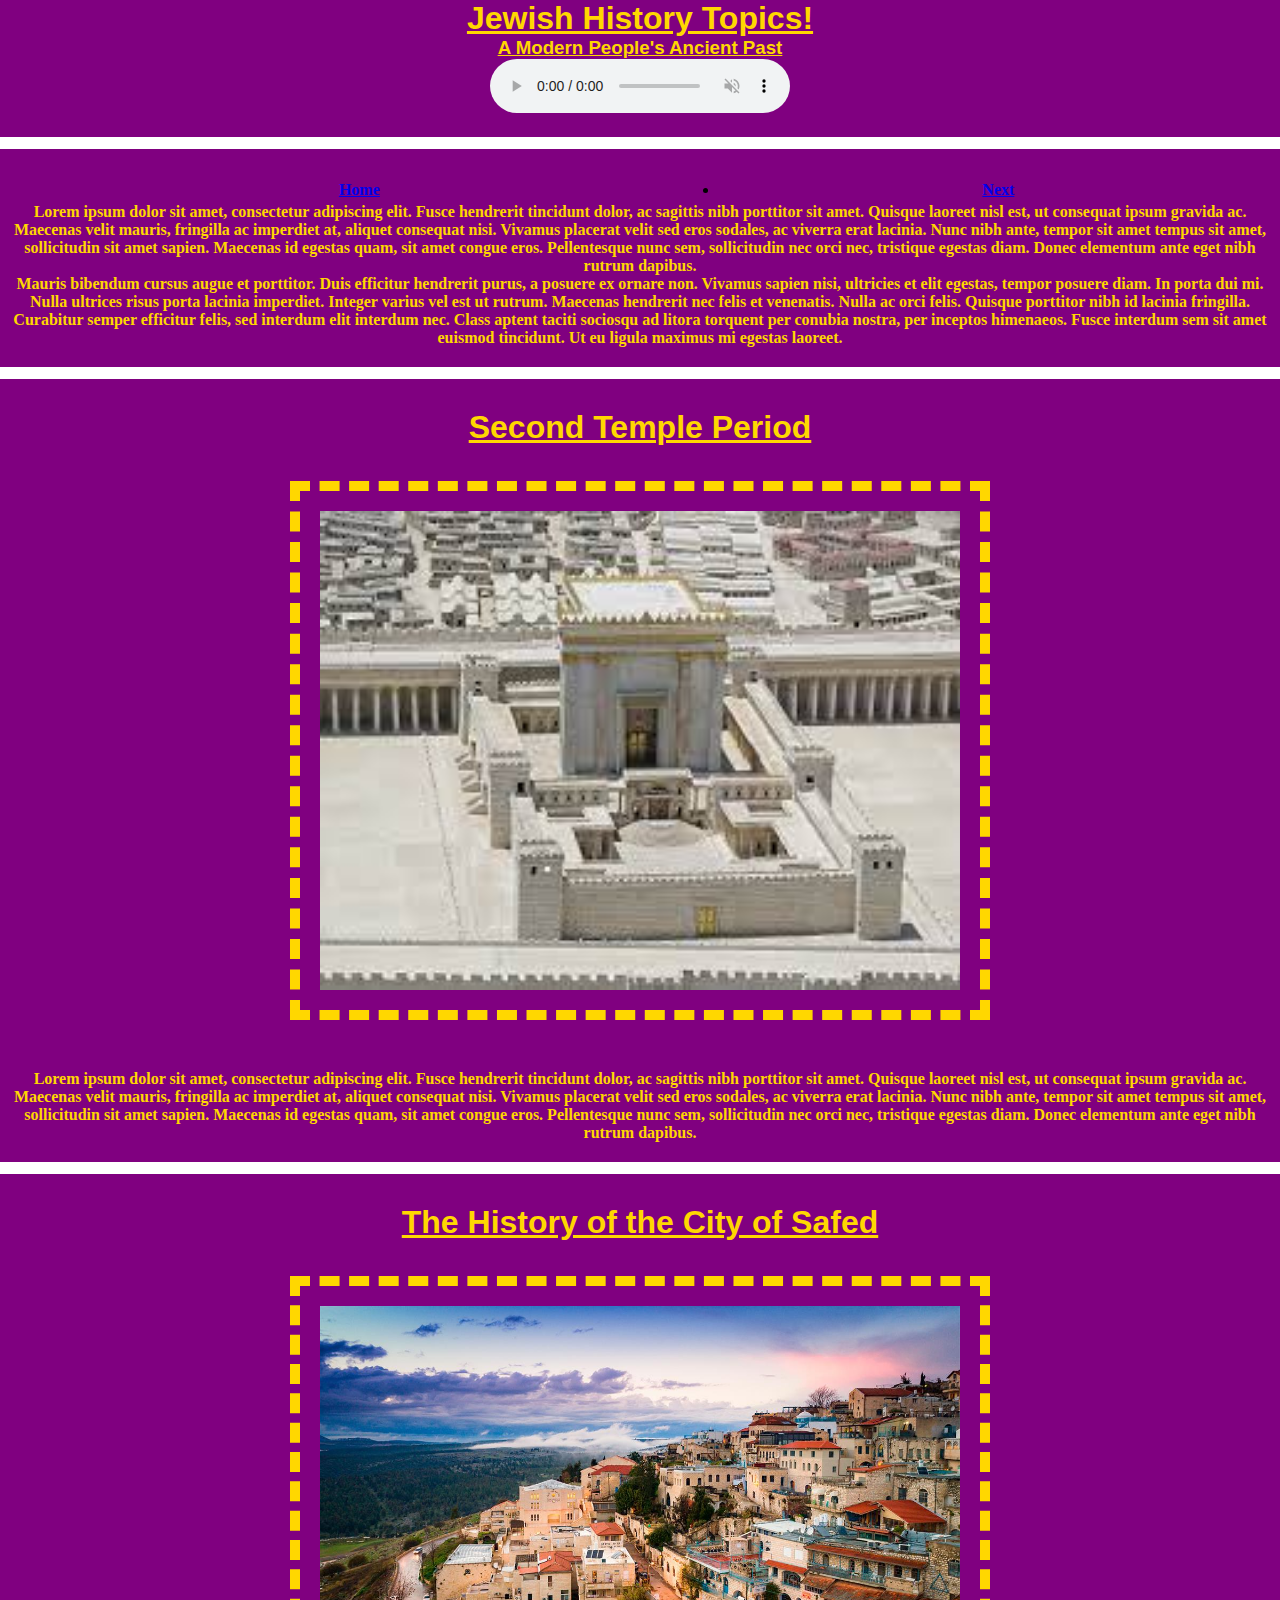
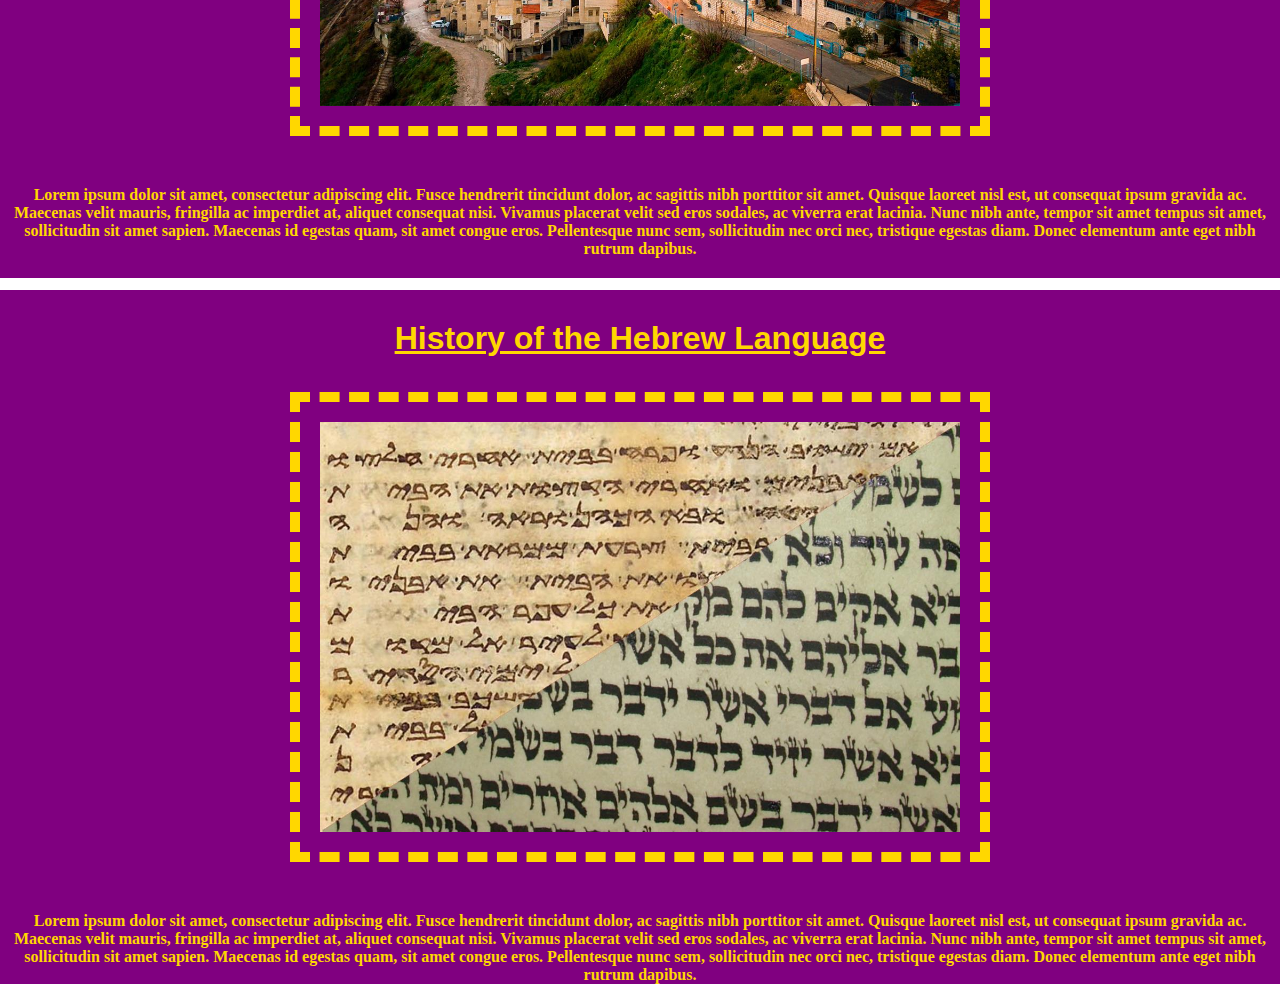
==== index.html @ e485bce6 "Initial commit" ====
<!DOCTYPE html>
<html lang="en">
<head>
    <meta charset="UTF-8">
    <meta name="viewport" content="width=device-width, initial-scale=1.0">
    <title>Jewish History Topics</title>
    <link rel="stylesheet" href="css/style.css">
</head>
<body>
    <div class="ethan"> 
        <h1 class="test"> Jewish History Topics!</h1>
        
    </div>

    <div class="egg">

        <h3 class="test">A Modern People's Ancient Past</h3>
    </div>
    <audio src="media/audio/The mysterious tribal music of Sephardic Jews - Kondja mia (official video).mp3" autoplay muted controls></audio>

    <hr color="gold" />
    <table style="width:100%">
        <tr>
          <th><ul><li><a href="#home">Home</a></li></ul></th>
          
          <th><ul><li><a href="#home">Next</a></li></ul></th>
        </tr>
        <tr>

        </tr>
      </table>
      
    <p> 
        Lorem ipsum dolor sit amet, consectetur adipiscing elit. Fusce hendrerit tincidunt dolor, ac sagittis nibh porttitor sit amet. Quisque laoreet nisl est, ut consequat ipsum gravida ac. Maecenas velit mauris, fringilla ac imperdiet at, aliquet consequat nisi. Vivamus placerat velit sed eros sodales, ac viverra erat lacinia. Nunc nibh ante, tempor sit amet tempus sit amet, sollicitudin sit amet sapien. Maecenas id egestas quam, sit amet congue eros. Pellentesque nunc sem, sollicitudin nec orci nec, tristique egestas diam. Donec elementum ante eget nibh rutrum dapibus.

    </p>

       

    <p>
        Mauris bibendum cursus augue et porttitor. Duis efficitur hendrerit purus, a posuere ex ornare non. Vivamus sapien nisi, ultricies et elit egestas, tempor posuere diam. In porta dui mi. Nulla ultrices risus porta lacinia imperdiet. Integer varius vel est ut rutrum. Maecenas hendrerit nec felis et venenatis. Nulla ac orci felis. Quisque porttitor nibh id lacinia fringilla. Curabitur semper efficitur felis, sed interdum elit interdum nec. Class aptent taciti sociosqu ad litora torquent per conubia nostra, per inceptos himenaeos. Fusce interdum sem sit amet euismod tincidunt. Ut eu ligula maximus mi egestas laoreet.
    </p>

    <hr color="gold" />

    <div class="ethan"> 
        <h1 class="test"> Second Temple Period</h1>
    </div>
    
        
          <img src="media/images/jerusalemtemple.jpeg" alt="Snow" style="width:50%">
        </div>

        <p> 
            Lorem ipsum dolor sit amet, consectetur adipiscing elit. Fusce hendrerit tincidunt dolor, ac sagittis nibh porttitor sit amet. Quisque laoreet nisl est, ut consequat ipsum gravida ac. Maecenas velit mauris, fringilla ac imperdiet at, aliquet consequat nisi. Vivamus placerat velit sed eros sodales, ac viverra erat lacinia. Nunc nibh ante, tempor sit amet tempus sit amet, sollicitudin sit amet sapien. Maecenas id egestas quam, sit amet congue eros. Pellentesque nunc sem, sollicitudin nec orci nec, tristique egestas diam. Donec elementum ante eget nibh rutrum dapibus.
    
        </p>
        

        <hr color="gold" />

        <div class="ethan"> 
            <h1 class="test"> The History of the City of Safed</h1>
        </div>

        

       
          <img src="media/images/safed.jpeg" alt="Forest" style="width:50%">
        </div>

        <p> 
            Lorem ipsum dolor sit amet, consectetur adipiscing elit. Fusce hendrerit tincidunt dolor, ac sagittis nibh porttitor sit amet. Quisque laoreet nisl est, ut consequat ipsum gravida ac. Maecenas velit mauris, fringilla ac imperdiet at, aliquet consequat nisi. Vivamus placerat velit sed eros sodales, ac viverra erat lacinia. Nunc nibh ante, tempor sit amet tempus sit amet, sollicitudin sit amet sapien. Maecenas id egestas quam, sit amet congue eros. Pellentesque nunc sem, sollicitudin nec orci nec, tristique egestas diam. Donec elementum ante eget nibh rutrum dapibus.
    
        </p>

        
        <hr color="gold" />

        <div class="ethan"> 
            <h1 class="test"> History of the Hebrew Language</h1>
        </div>

          <img src="media/images/hebrew.letters.jpeg" alt="Mountains" style="width:50%">
        </div>
        <p> 
            Lorem ipsum dolor sit amet, consectetur adipiscing elit. Fusce hendrerit tincidunt dolor, ac sagittis nibh porttitor sit amet. Quisque laoreet nisl est, ut consequat ipsum gravida ac. Maecenas velit mauris, fringilla ac imperdiet at, aliquet consequat nisi. Vivamus placerat velit sed eros sodales, ac viverra erat lacinia. Nunc nibh ante, tempor sit amet tempus sit amet, sollicitudin sit amet sapien. Maecenas id egestas quam, sit amet congue eros. Pellentesque nunc sem, sollicitudin nec orci nec, tristique egestas diam. Donec elementum ante eget nibh rutrum dapibus.
    
        </p>
      </div>



</body>
</html>
---- css/style.css ----
*{
    margin:0;
    padding: 0;
    }
    
    body{
        background-color: purple;
        background-repeat: repeat;
        background-size: cover;
        text-align: center;
        
    }
    
    p{
         color: gold;
        font-weight: bold;
    }
    
    
    .test{
        font-family: 'Noto Sans Imperial Aramaic', sans-serif;
        color: gold;
        text-decoration: underline;
        background-color: purple;
    }
    
    .ethan{
        background-color: purple;
        text-decoration-color: gold;
    }

   
    h1{
       color: gold;
    }

    h3{
        color: gold;
    }

    img{
        display: block;
        width: 450px;
        margin-top: 10000px;
        margin-left: auto;
        margin-right: auto;
        max-width: 10000px;
        border: 10px dashed gold;
        margin-top: 35px; 
        padding: 20px;
        margin-bottom: 50px;
      }
      
      hr {
        position: relative;
        top: 20px;
        border: none;
        height: 12px;
        background: white;
        margin-bottom: 50px;
      }
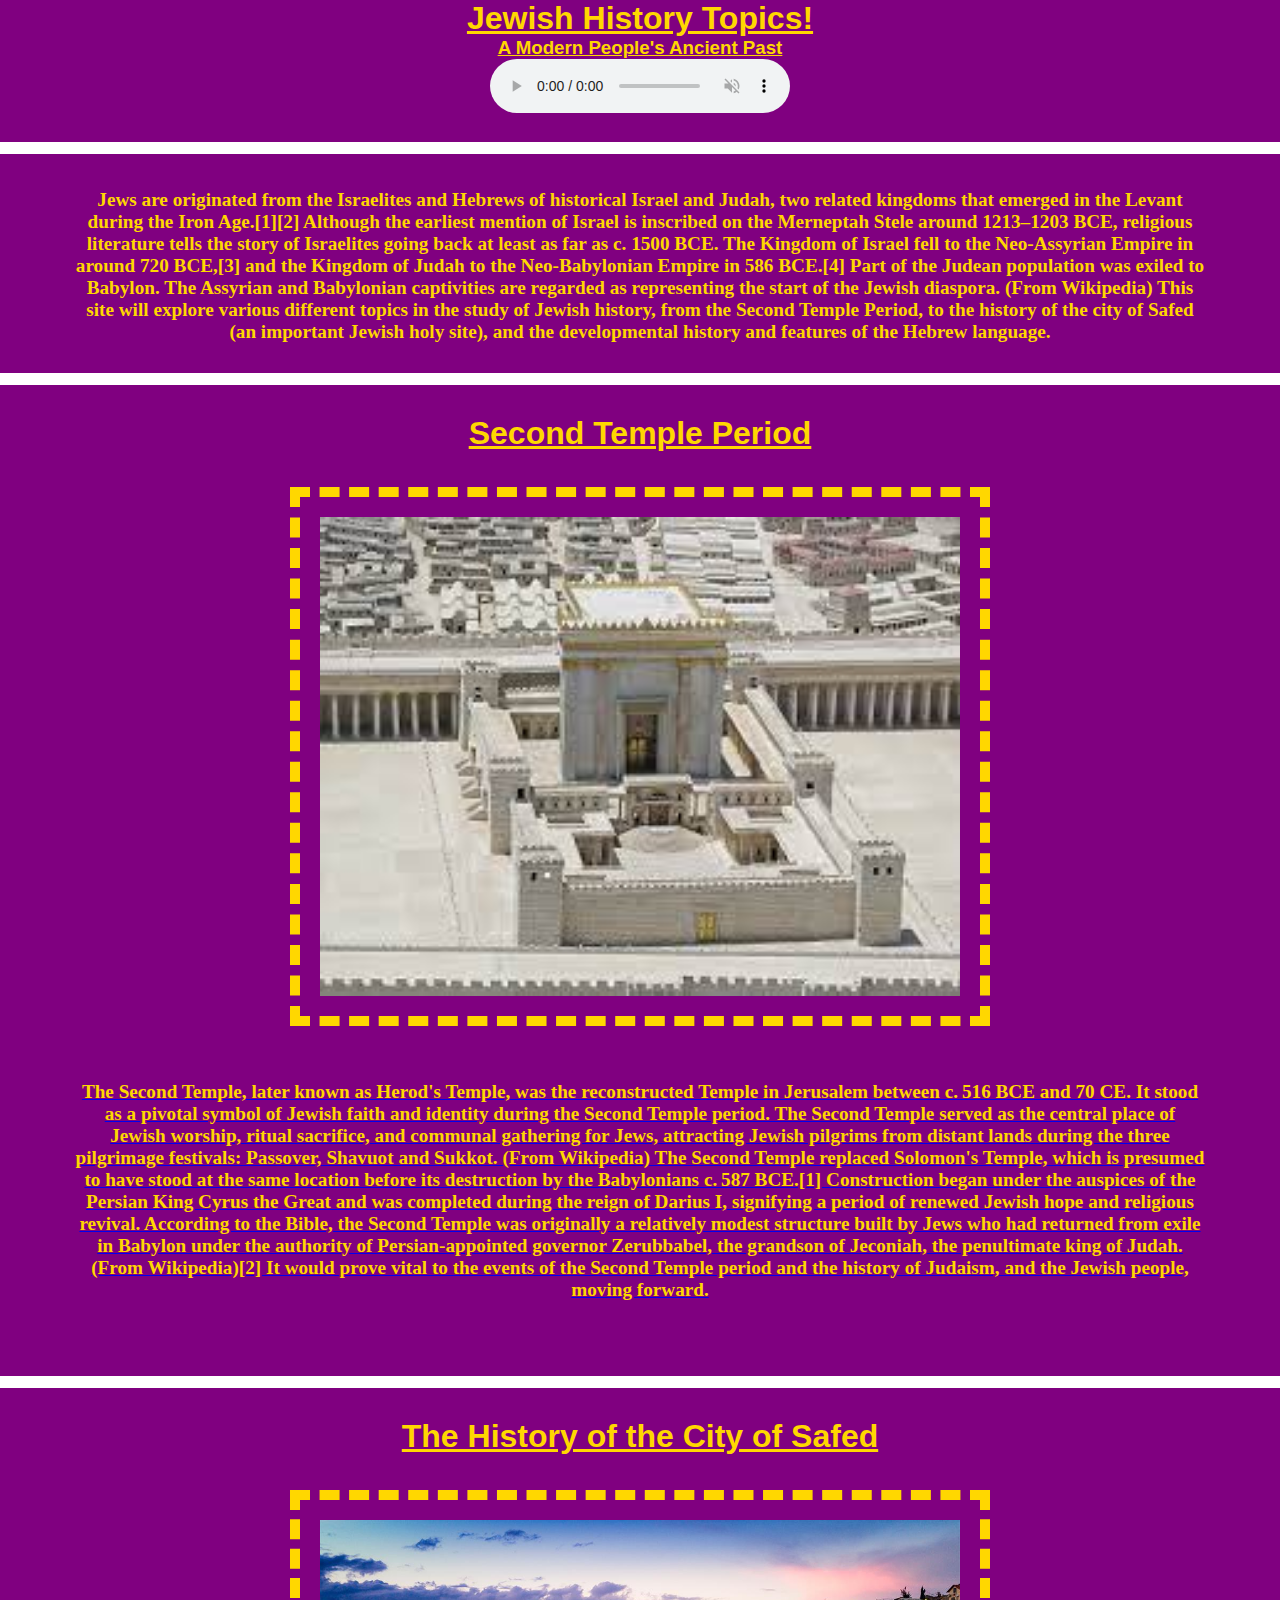
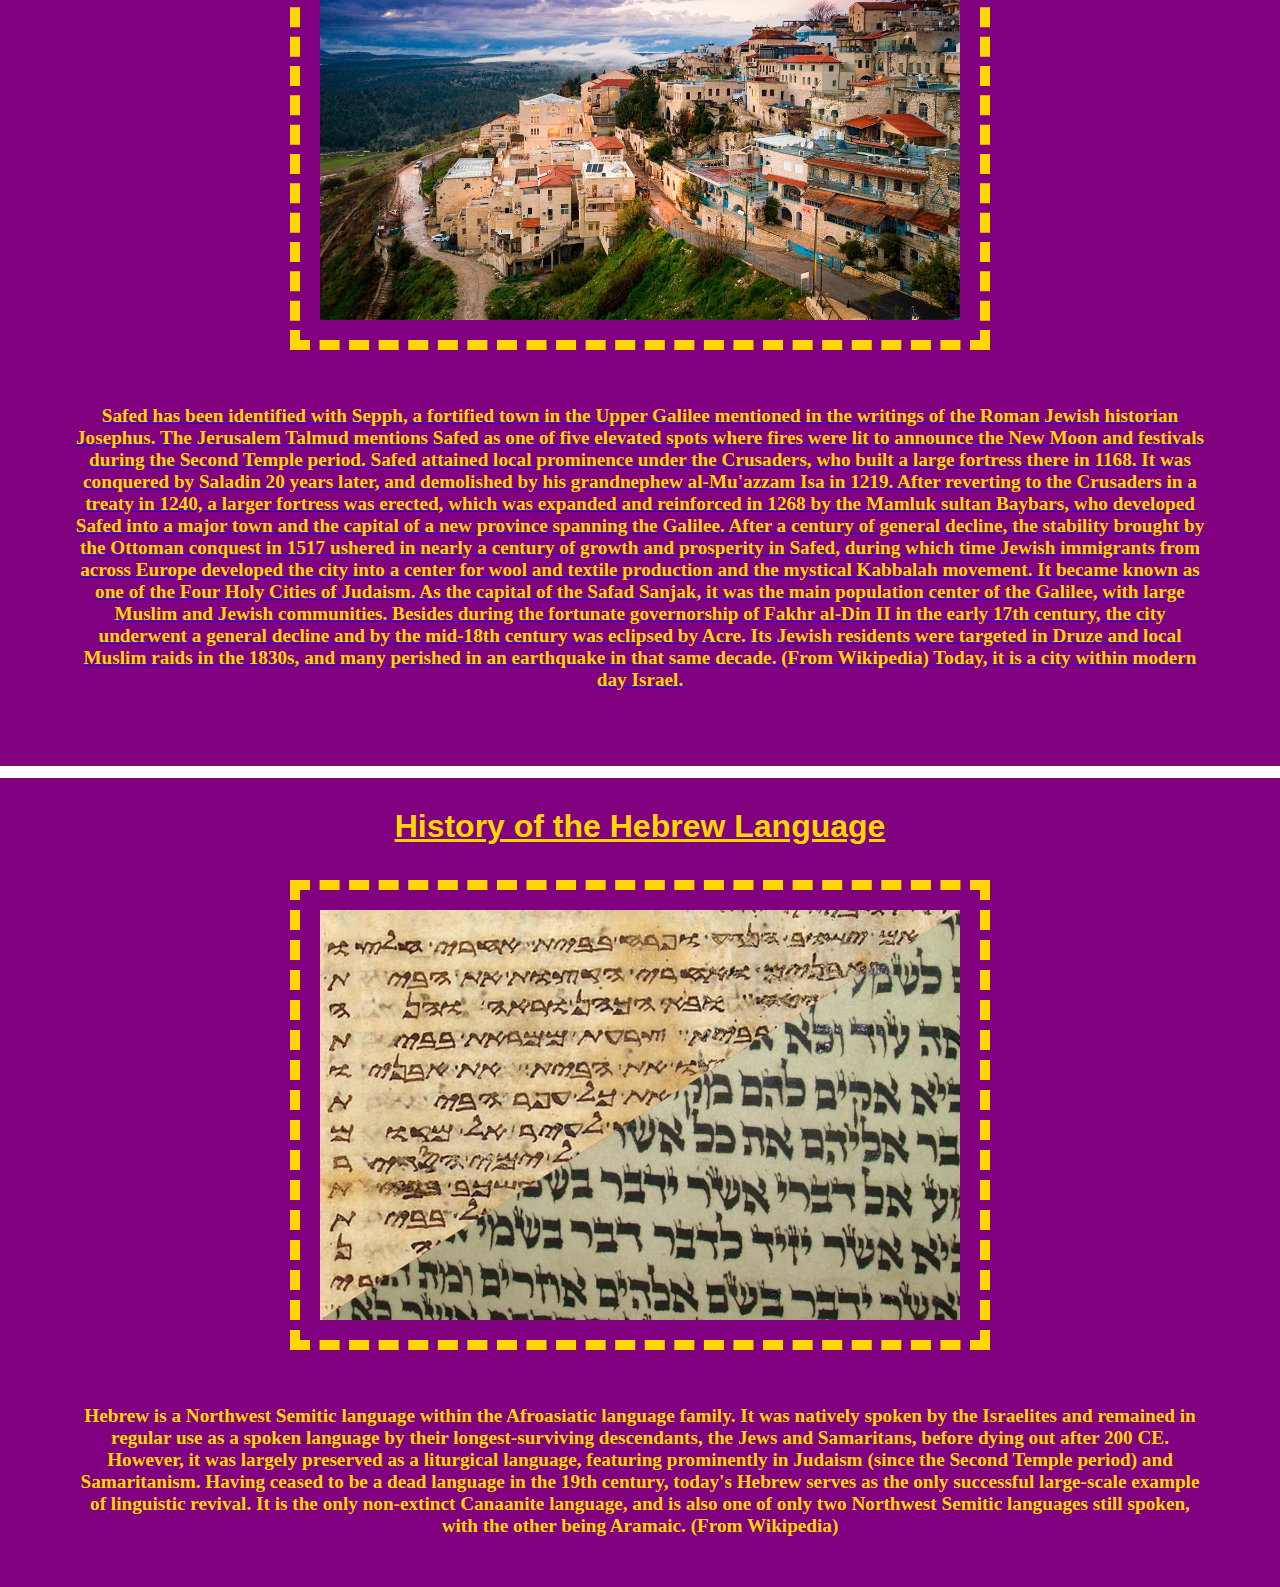
==== commit 03b0d049: "t" ====
--- a/index.html
+++ b/index.html
@@ -19,7 +19,7 @@
     <audio src="media/audio/The mysterious tribal music of Sephardic Jews - Kondja mia (official video).mp3" autoplay muted controls></audio>
 
     <hr color="gold" />
-    <table style="width:100%">
+ <!--<table style="width:100%">
         <tr>
           <th><ul><li><a href="#home">Home</a></li></ul></th>
           
@@ -28,18 +28,18 @@
         <tr>
 
         </tr>
-      </table>
+      </table> */ -->
       
+      <div class="intro" >
     <p> 
-        Lorem ipsum dolor sit amet, consectetur adipiscing elit. Fusce hendrerit tincidunt dolor, ac sagittis nibh porttitor sit amet. Quisque laoreet nisl est, ut consequat ipsum gravida ac. Maecenas velit mauris, fringilla ac imperdiet at, aliquet consequat nisi. Vivamus placerat velit sed eros sodales, ac viverra erat lacinia. Nunc nibh ante, tempor sit amet tempus sit amet, sollicitudin sit amet sapien. Maecenas id egestas quam, sit amet congue eros. Pellentesque nunc sem, sollicitudin nec orci nec, tristique egestas diam. Donec elementum ante eget nibh rutrum dapibus.
+        Jews are originated from the Israelites and Hebrews of historical Israel and Judah, two related kingdoms that emerged in the Levant during the Iron Age.[1][2] Although the earliest mention of Israel is inscribed on the Merneptah Stele around 1213–1203 BCE, religious literature tells the story of Israelites going back at least as far as c. 1500 BCE. The Kingdom of Israel fell to the Neo-Assyrian Empire in around 720 BCE,[3] and the Kingdom of Judah to the Neo-Babylonian Empire in 586 BCE.[4] Part of the Judean population was exiled to Babylon. The Assyrian and Babylonian captivities are regarded as representing the start of the Jewish diaspora. (From Wikipedia) This site will explore various different topics in the study of Jewish history, from the Second Temple Period, to the history of the city of Safed (an important Jewish holy site), and the developmental history and features of the Hebrew language. 
+
+
 
     </p>
 
        
-
-    <p>
-        Mauris bibendum cursus augue et porttitor. Duis efficitur hendrerit purus, a posuere ex ornare non. Vivamus sapien nisi, ultricies et elit egestas, tempor posuere diam. In porta dui mi. Nulla ultrices risus porta lacinia imperdiet. Integer varius vel est ut rutrum. Maecenas hendrerit nec felis et venenatis. Nulla ac orci felis. Quisque porttitor nibh id lacinia fringilla. Curabitur semper efficitur felis, sed interdum elit interdum nec. Class aptent taciti sociosqu ad litora torquent per conubia nostra, per inceptos himenaeos. Fusce interdum sem sit amet euismod tincidunt. Ut eu ligula maximus mi egestas laoreet.
-    </p>
+</div>
 
     <hr color="gold" />
 
@@ -47,14 +47,18 @@
         <h1 class="test"> Second Temple Period</h1>
     </div>
     
-        
+         <a target="_blank" href="html/about.html">
           <img src="media/images/jerusalemtemple.jpeg" alt="Snow" style="width:50%">
         </div>
 
+        <div class="paragraph1">
         <p> 
-            Lorem ipsum dolor sit amet, consectetur adipiscing elit. Fusce hendrerit tincidunt dolor, ac sagittis nibh porttitor sit amet. Quisque laoreet nisl est, ut consequat ipsum gravida ac. Maecenas velit mauris, fringilla ac imperdiet at, aliquet consequat nisi. Vivamus placerat velit sed eros sodales, ac viverra erat lacinia. Nunc nibh ante, tempor sit amet tempus sit amet, sollicitudin sit amet sapien. Maecenas id egestas quam, sit amet congue eros. Pellentesque nunc sem, sollicitudin nec orci nec, tristique egestas diam. Donec elementum ante eget nibh rutrum dapibus.
+            The Second Temple, later known as Herod's Temple, was the reconstructed Temple in Jerusalem between c. 516 BCE and 70 CE. It stood as a pivotal symbol of Jewish faith and identity during the Second Temple period. The Second Temple served as the central place of Jewish worship, ritual sacrifice, and communal gathering for Jews, attracting Jewish pilgrims from distant lands during the three pilgrimage festivals: Passover, Shavuot and Sukkot. (From Wikipedia)
+
+            The Second Temple replaced Solomon's Temple, which is presumed to have stood at the same location before its destruction by the Babylonians c. 587 BCE.[1] Construction began under the auspices of the Persian King Cyrus the Great and was completed during the reign of Darius I, signifying a period of renewed Jewish hope and religious revival. According to the Bible, the Second Temple was originally a relatively modest structure built by Jews who had returned from exile in Babylon under the authority of Persian-appointed governor Zerubbabel, the grandson of Jeconiah, the penultimate king of Judah. (From Wikipedia)[2] It would prove vital to the events of the Second Temple period and the history of Judaism, and the Jewish people, moving forward.
     
         </p>
+    </div>
         
 
         <hr color="gold" />
@@ -65,15 +69,18 @@
 
         
 
-       
+        <a target="_blank" href="https://en.wikipedia.org/wiki/Safed"> 
           <img src="media/images/safed.jpeg" alt="Forest" style="width:50%">
         </div>
 
+        <div class="paragraph2">
         <p> 
-            Lorem ipsum dolor sit amet, consectetur adipiscing elit. Fusce hendrerit tincidunt dolor, ac sagittis nibh porttitor sit amet. Quisque laoreet nisl est, ut consequat ipsum gravida ac. Maecenas velit mauris, fringilla ac imperdiet at, aliquet consequat nisi. Vivamus placerat velit sed eros sodales, ac viverra erat lacinia. Nunc nibh ante, tempor sit amet tempus sit amet, sollicitudin sit amet sapien. Maecenas id egestas quam, sit amet congue eros. Pellentesque nunc sem, sollicitudin nec orci nec, tristique egestas diam. Donec elementum ante eget nibh rutrum dapibus.
+            Safed has been identified with Sepph, a fortified town in the Upper Galilee mentioned in the writings of the Roman Jewish historian Josephus. The Jerusalem Talmud mentions Safed as one of five elevated spots where fires were lit to announce the New Moon and festivals during the Second Temple period. Safed attained local prominence under the Crusaders, who built a large fortress there in 1168. It was conquered by Saladin 20 years later, and demolished by his grandnephew al-Mu'azzam Isa in 1219. After reverting to the Crusaders in a treaty in 1240, a larger fortress was erected, which was expanded and reinforced in 1268 by the Mamluk sultan Baybars, who developed Safed into a major town and the capital of a new province spanning the Galilee. After a century of general decline, the stability brought by the Ottoman conquest in 1517 ushered in nearly a century of growth and prosperity in Safed, during which time Jewish immigrants from across Europe developed the city into a center for wool and textile production and the mystical Kabbalah movement. It became known as one of the Four Holy Cities of Judaism. As the capital of the Safad Sanjak, it was the main population center of the Galilee, with large Muslim and Jewish communities. Besides during the fortunate governorship of Fakhr al-Din II in the early 17th century, the city underwent a general decline and by the mid-18th century was eclipsed by Acre. Its Jewish residents were targeted in Druze and local Muslim raids in the 1830s, and many perished in an earthquake in that same decade. (From Wikipedia) Today, it is a city within modern day Israel.
     
         </p>
+    </a>
 
+       </div>
         
         <hr color="gold" />
 
@@ -81,13 +88,20 @@
             <h1 class="test"> History of the Hebrew Language</h1>
         </div>
 
-          <img src="media/images/hebrew.letters.jpeg" alt="Mountains" style="width:50%">
+        <a target="_blank" href="https://en.wikipedia.org/wiki/Hebrew_language">
+
+            <img src="media/images/hebrew.letters.jpeg" alt="Mountains" style="width:50%">
+        
+        </a>
         </div>
+
+        <div class="paragraph3">
         <p> 
-            Lorem ipsum dolor sit amet, consectetur adipiscing elit. Fusce hendrerit tincidunt dolor, ac sagittis nibh porttitor sit amet. Quisque laoreet nisl est, ut consequat ipsum gravida ac. Maecenas velit mauris, fringilla ac imperdiet at, aliquet consequat nisi. Vivamus placerat velit sed eros sodales, ac viverra erat lacinia. Nunc nibh ante, tempor sit amet tempus sit amet, sollicitudin sit amet sapien. Maecenas id egestas quam, sit amet congue eros. Pellentesque nunc sem, sollicitudin nec orci nec, tristique egestas diam. Donec elementum ante eget nibh rutrum dapibus.
+            Hebrew is a  Northwest Semitic language within the Afroasiatic language family. It was natively spoken by the Israelites and remained in regular use as a spoken language by their longest-surviving descendants, the Jews and Samaritans, before dying out after 200 CE. However, it was largely preserved as a liturgical language, featuring prominently in Judaism (since the Second Temple period) and Samaritanism. Having ceased to be a dead language in the 19th century, today's Hebrew serves as the only successful large-scale example of linguistic revival. It is the only non-extinct Canaanite language, and is also one of only two Northwest Semitic languages still spoken, with the other being Aramaic. (From Wikipedia)
     
         </p>
-      </div>
+    </div>
+      
 
 
 
--- a/css/style.css
+++ b/css/style.css
@@ -53,9 +53,41 @@
       
       hr {
         position: relative;
-        top: 20px;
+        top: 25px;
         border: none;
         height: 12px;
         background: white;
-        margin-bottom: 50px;
+        margin-bottom: 55px;
+      }
+
+      .intro{
+
+        padding: 75px;
+        font-size:larger;
+        padding-bottom: 5px;
+        padding-top: 5px
+      }
+
+      .paragraph1{
+        padding: 75px;
+        font-size:larger;
+        padding-bottom: 50px;
+        padding-top: 5px
+      }
+
+      .paragraph2{
+        padding: 75px;
+        font-size:larger;
+        padding-bottom: 50px;
+        padding-top: 5px
+
+      }
+
+      .paragraph3{
+        padding: 75px;
+        font-size:larger;
+        padding-bottom: 50px;
+        padding-top: 5px
+
+
       }